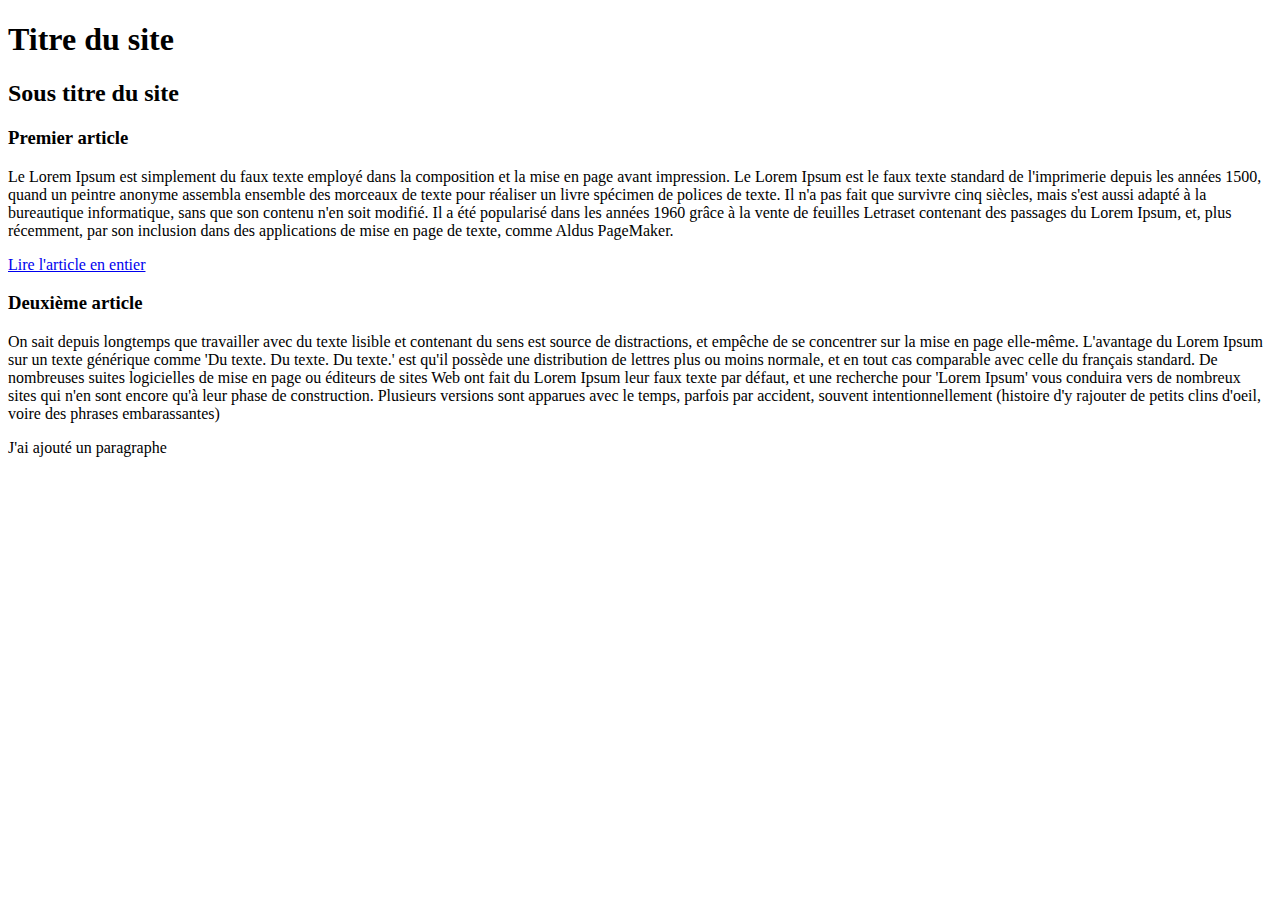
==== index.html @ 0d717d76 "Ajout d'une ligne meta" ====
<!DOCTYPE html>
<html>
    
    <head>
        
        <title>Mon super blog</title>
        <meta name="description" content="Je suis en train de faire un super site.">
        <meta name="og:title" content="Un blog super cool">
        <meta charset="UTF-8">
        
    </head> 
    
    <body>
        
        <!-- Mon commentaire -->
        <h1>Titre du site</h1>
        
        <h2>Sous titre du site</h2>
        
        <article>
        <h3>Premier article</h3>
        <p>Le Lorem Ipsum est simplement du faux texte employé dans la composition et la mise en page avant impression. Le Lorem Ipsum est le faux texte standard de l'imprimerie depuis les années 1500, quand un peintre anonyme assembla ensemble des morceaux de texte pour réaliser un livre spécimen de polices de texte. Il n'a pas fait que survivre cinq siècles, mais s'est aussi adapté à la bureautique informatique, sans que son contenu n'en soit modifié. Il a été popularisé dans les années 1960 grâce à la vente de feuilles Letraset contenant des passages du Lorem Ipsum, et, plus récemment, par son inclusion dans des applications de mise en page de texte, comme Aldus PageMaker.</p>
        <a href="article.html"> Lire l'article en entier</a>
        </article>
        
        <article>
        <h3>Deuxième article</h3>
        <p>On sait depuis longtemps que travailler avec du texte lisible et contenant du sens est source de distractions, et empêche de se concentrer sur la mise en page elle-même. L'avantage du Lorem Ipsum sur un texte générique comme 'Du texte. Du texte. Du texte.' est qu'il possède une distribution de lettres plus ou moins normale, et en tout cas comparable avec celle du français standard. De nombreuses suites logicielles de mise en page ou éditeurs de sites Web ont fait du Lorem Ipsum leur faux texte par défaut, et une recherche pour 'Lorem Ipsum' vous conduira vers de nombreux sites qui n'en sont encore qu'à leur phase de construction. Plusieurs versions sont apparues avec le temps, parfois par accident, souvent intentionnellement (histoire d'y rajouter de petits clins d'oeil, voire des phrases embarassantes)</p>
        </article>

        <p>J'ai ajouté un paragraphe</p>
        
    </body>
    
</html>
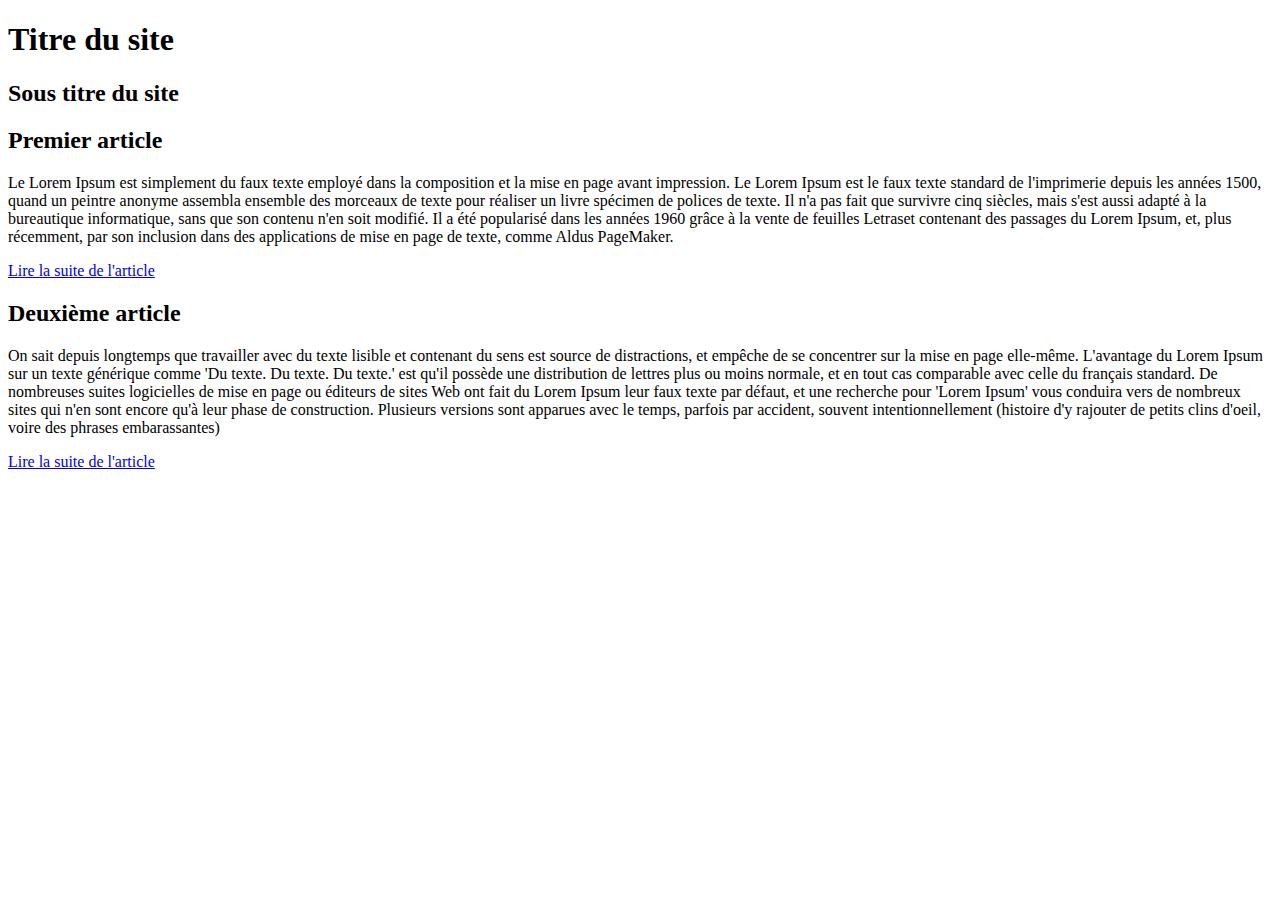
==== commit 057d0488: "Optimisation SIO" ====
--- a/index.html
+++ b/index.html
@@ -18,17 +18,16 @@
         <h2>Sous titre du site</h2>
         
         <article>
-        <h3>Premier article</h3>
+        <h2>Premier article</h2>
         <p>Le Lorem Ipsum est simplement du faux texte employé dans la composition et la mise en page avant impression. Le Lorem Ipsum est le faux texte standard de l'imprimerie depuis les années 1500, quand un peintre anonyme assembla ensemble des morceaux de texte pour réaliser un livre spécimen de polices de texte. Il n'a pas fait que survivre cinq siècles, mais s'est aussi adapté à la bureautique informatique, sans que son contenu n'en soit modifié. Il a été popularisé dans les années 1960 grâce à la vente de feuilles Letraset contenant des passages du Lorem Ipsum, et, plus récemment, par son inclusion dans des applications de mise en page de texte, comme Aldus PageMaker.</p>
-        <a href="article.html"> Lire l'article en entier</a>
+        <a href="article.html" title="Premier article"> Lire la suite de l'article</a>
         </article>
         
         <article>
-        <h3>Deuxième article</h3>
+        <h2>Deuxième article</h2>
         <p>On sait depuis longtemps que travailler avec du texte lisible et contenant du sens est source de distractions, et empêche de se concentrer sur la mise en page elle-même. L'avantage du Lorem Ipsum sur un texte générique comme 'Du texte. Du texte. Du texte.' est qu'il possède une distribution de lettres plus ou moins normale, et en tout cas comparable avec celle du français standard. De nombreuses suites logicielles de mise en page ou éditeurs de sites Web ont fait du Lorem Ipsum leur faux texte par défaut, et une recherche pour 'Lorem Ipsum' vous conduira vers de nombreux sites qui n'en sont encore qu'à leur phase de construction. Plusieurs versions sont apparues avec le temps, parfois par accident, souvent intentionnellement (histoire d'y rajouter de petits clins d'oeil, voire des phrases embarassantes)</p>
+        <a href="article2.html"> Lire la suite de l'article</a>
         </article>
-
-        <p>J'ai ajouté un paragraphe</p>
         
     </body>
     
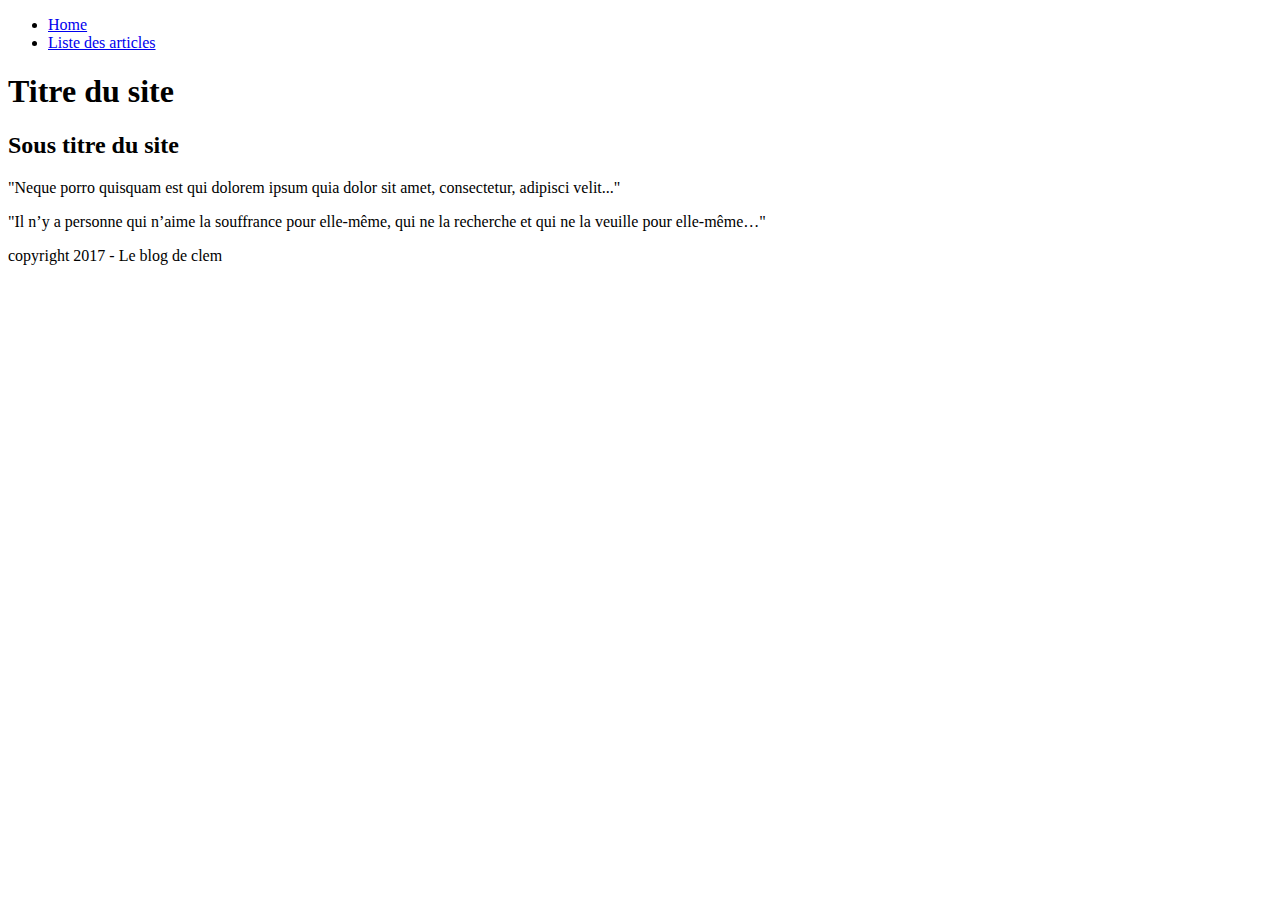
==== commit e8eccc0b: "Ajout de la navigation et de sections" ====
--- a/index.html
+++ b/index.html
@@ -10,25 +10,29 @@
         
     </head> 
     
-    <body>
+    <body> 
+        <!-- Mon commentaire -->
+        <nav>
+            <ul>
+                <li><a href="index.html" title="Home">Home</a></li>
+                <li><a href="liste-articles.html" title="Liste des articles">Liste des articles</a></li>
+
+            </ul>
+        </nav>
+
+        <section>
+            <h1>Titre du site</h1>
         
-        <!-- Mon commentaire -->
-        <h1>Titre du site</h1>
+            <h2>Sous titre du site</h2>
         
-        <h2>Sous titre du site</h2>
-        
-        <article>
-        <h2>Premier article</h2>
-        <p>Le Lorem Ipsum est simplement du faux texte employé dans la composition et la mise en page avant impression. Le Lorem Ipsum est le faux texte standard de l'imprimerie depuis les années 1500, quand un peintre anonyme assembla ensemble des morceaux de texte pour réaliser un livre spécimen de polices de texte. Il n'a pas fait que survivre cinq siècles, mais s'est aussi adapté à la bureautique informatique, sans que son contenu n'en soit modifié. Il a été popularisé dans les années 1960 grâce à la vente de feuilles Letraset contenant des passages du Lorem Ipsum, et, plus récemment, par son inclusion dans des applications de mise en page de texte, comme Aldus PageMaker.</p>
-        <a href="article.html" title="Premier article"> Lire la suite de l'article</a>
-        </article>
-        
-        <article>
-        <h2>Deuxième article</h2>
-        <p>On sait depuis longtemps que travailler avec du texte lisible et contenant du sens est source de distractions, et empêche de se concentrer sur la mise en page elle-même. L'avantage du Lorem Ipsum sur un texte générique comme 'Du texte. Du texte. Du texte.' est qu'il possède une distribution de lettres plus ou moins normale, et en tout cas comparable avec celle du français standard. De nombreuses suites logicielles de mise en page ou éditeurs de sites Web ont fait du Lorem Ipsum leur faux texte par défaut, et une recherche pour 'Lorem Ipsum' vous conduira vers de nombreux sites qui n'en sont encore qu'à leur phase de construction. Plusieurs versions sont apparues avec le temps, parfois par accident, souvent intentionnellement (histoire d'y rajouter de petits clins d'oeil, voire des phrases embarassantes)</p>
-        <a href="article2.html"> Lire la suite de l'article</a>
-        </article>
-        
+            <p>"Neque porro quisquam est qui dolorem ipsum quia dolor sit amet, consectetur, adipisci velit..."</p>
+            <p>"Il n’y a personne qui n’aime la souffrance pour elle-même, qui ne la recherche et qui ne la veuille pour elle-même…"</p>
+        </section>
+
+        <footer>
+           <p>copyright 2017 - Le blog de clem</p>
+        </footer>
+
     </body>
     
 </html>    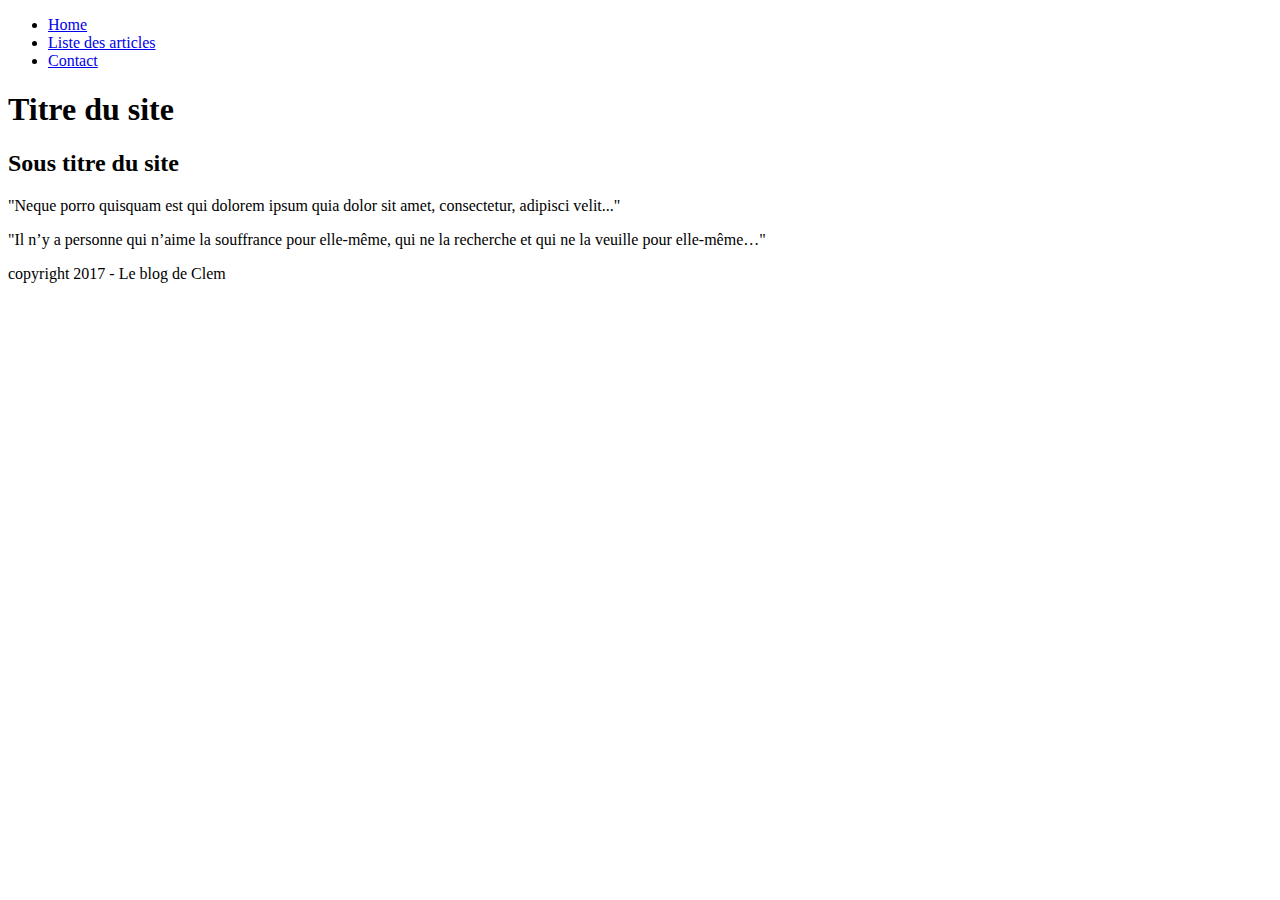
==== commit 7601ea7f: "Ajout de nouvelles fonctionnalités dans le formualaire" ====
--- a/index.html
+++ b/index.html
@@ -8,21 +8,23 @@
         <meta name="og:title" content="Un blog super cool">
         <meta charset="UTF-8">
         
-    </head> 
+    </head>     
     
     <body> 
         <!-- Mon commentaire -->
-        <nav>
-            <ul>
-                <li><a href="index.html" title="Home">Home</a></li>
-                <li><a href="liste-articles.html" title="Liste des articles">Liste des articles</a></li>
-
-            </ul>
-        </nav>
+        <header>
+            <nav>
+                <ul>
+                    <li><a href="index.html" title="Home">Home</a></li>
+                    <li><a href="liste-articles.html" title="Liste des articles">Liste des articles</a></li>
+                    <li><a href="contact.html" title="Contact">Contact</a></li>
+                </ul>
+            </nav>
+            <h1>Titre du site</h1>
+        </header>
 
         <section>
-            <h1>Titre du site</h1>
-        
+            
             <h2>Sous titre du site</h2>
         
             <p>"Neque porro quisquam est qui dolorem ipsum quia dolor sit amet, consectetur, adipisci velit..."</p>
@@ -30,7 +32,7 @@
         </section>
 
         <footer>
-           <p>copyright 2017 - Le blog de clem</p>
+           <p>copyright 2017 - Le blog de Clem</p>
         </footer>
 
     </body>
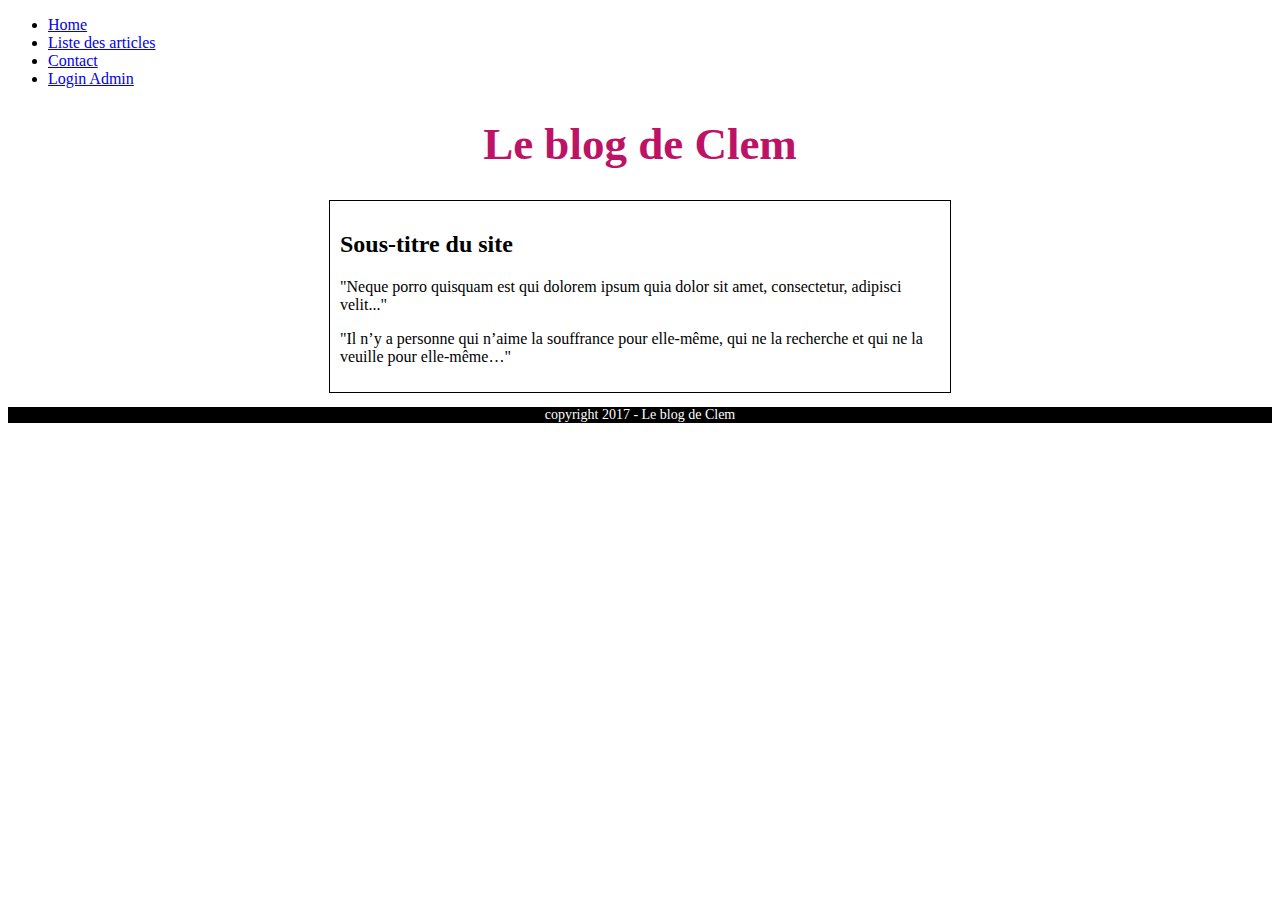
==== commit 8870824c: "Ajout de style et d'une page login" ====
--- a/index.html
+++ b/index.html
@@ -4,10 +4,34 @@
     <head>
         
         <title>Mon super blog</title>
+        <meta charset="UTF-8">
         <meta name="description" content="Je suis en train de faire un super site.">
         <meta name="og:title" content="Un blog super cool">
-        <meta charset="UTF-8">
         
+        <style rel="stylesheet" type="text/css">
+            h1 {
+                color : #BD1366;
+                font-size: 45px;
+                text-align: center;
+            }
+            p{
+                font-size: 16px;
+            }
+            section{
+                position: relative;
+                width: 600px;
+                margin: 0 auto 0 auto;
+                padding: 10px 10px 10px 10px;
+                border: 1px solid;
+            }
+            footer p{
+                font-size: 14px;
+                text-align: center;
+                background: black;
+                color: white;
+            }
+        </style>
+    
     </head>     
     
     <body> 
@@ -16,19 +40,23 @@
             <nav>
                 <ul>
                     <li><a href="index.html" title="Home">Home</a></li>
-                    <li><a href="liste-articles.html" title="Liste des articles">Liste des articles</a></li>
-                    <li><a href="contact.html" title="Contact">Contact</a></li>
+                    <li><a href="Pages/liste-articles.html" title="Liste des articles">Liste des articles</a></li>
+                    <li><a href="Pages/contact.html" title="Contact">Contact</a></li>
+                    <li><a href="Pages/login.html" title="Login Admin">Login Admin</a></li>
                 </ul>
             </nav>
-            <h1>Titre du site</h1>
+
+            <h1>Le blog de Clem</h1>
+
         </header>
 
         <section>
             
-            <h2>Sous titre du site</h2>
+            <h2>Sous-titre du site</h2>
         
             <p>"Neque porro quisquam est qui dolorem ipsum quia dolor sit amet, consectetur, adipisci velit..."</p>
             <p>"Il n’y a personne qui n’aime la souffrance pour elle-même, qui ne la recherche et qui ne la veuille pour elle-même…"</p>
+        
         </section>
 
         <footer>
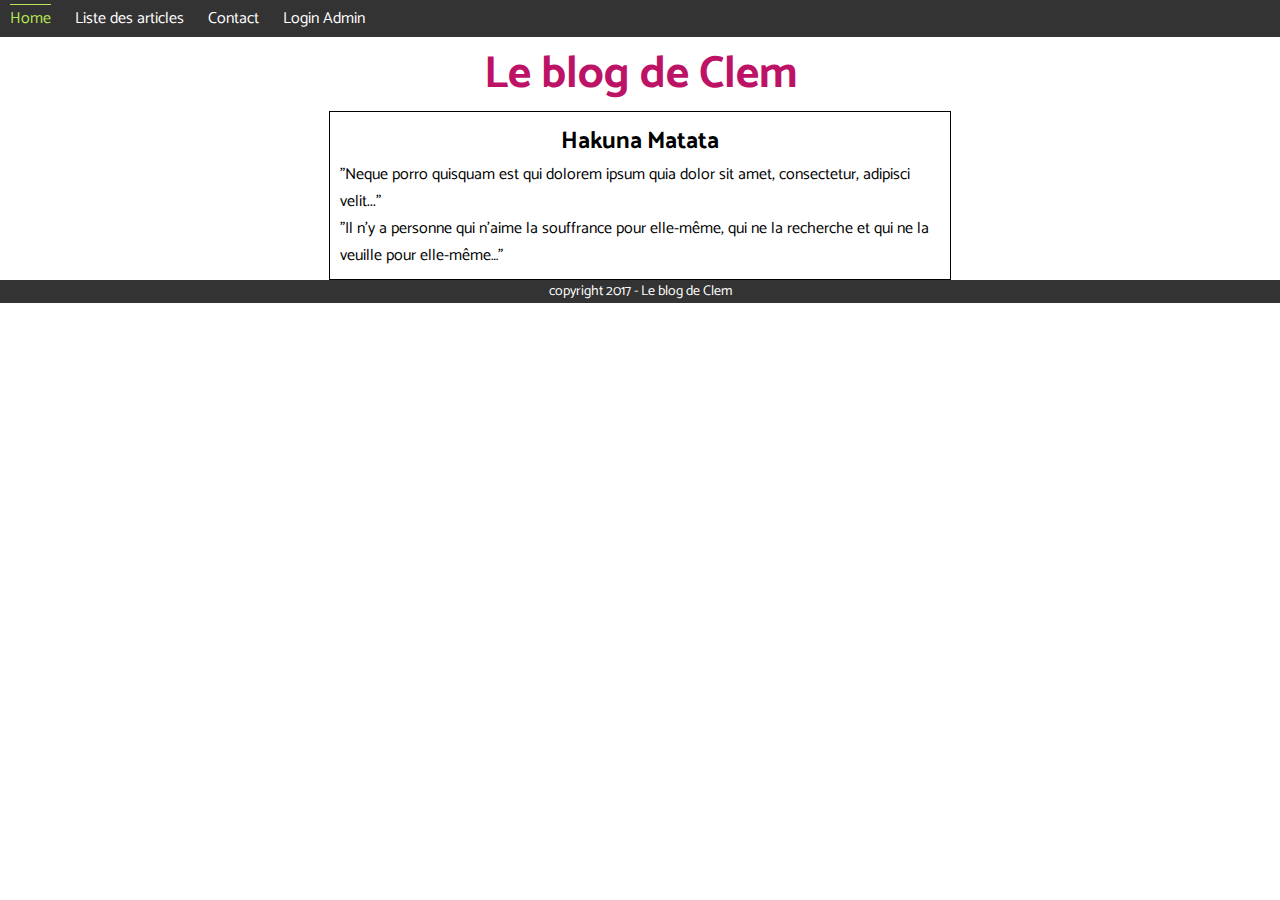
==== commit cba584d2: "Ajout du dossier assets dans la branche css" ====
--- a/index.html
+++ b/index.html
@@ -1,5 +1,5 @@
 <!DOCTYPE html>
-<html>
+<html lang="fr">
     
     <head>
         
@@ -7,42 +7,21 @@
         <meta charset="UTF-8">
         <meta name="description" content="Je suis en train de faire un super site.">
         <meta name="og:title" content="Un blog super cool">
-        
-        <style rel="stylesheet" type="text/css">
-            h1 {
-                color : #BD1366;
-                font-size: 45px;
-                text-align: center;
-            }
-            p{
-                font-size: 16px;
-            }
-            section{
-                position: relative;
-                width: 600px;
-                margin: 0 auto 0 auto;
-                padding: 10px 10px 10px 10px;
-                border: 1px solid;
-            }
-            footer p{
-                font-size: 14px;
-                text-align: center;
-                background: black;
-                color: white;
-            }
-        </style>
-    
+
+		<link href="https://fonts.googleapis.com/css?family=Abel|Catamaran|Muli|Pacifico|Quicksand|Roboto" rel="stylesheet">
+		<link rel="stylesheet" href="assets/styles/common.css">
+		   
     </head>     
     
-    <body> 
+    <body id="home"> 
         <!-- Mon commentaire -->
         <header>
             <nav>
                 <ul>
-                    <li><a href="index.html" title="Home">Home</a></li>
-                    <li><a href="Pages/liste-articles.html" title="Liste des articles">Liste des articles</a></li>
-                    <li><a href="Pages/contact.html" title="Contact">Contact</a></li>
-                    <li><a href="Pages/login.html" title="Login Admin">Login Admin</a></li>
+                    <li><a class="active" href="index.html" title="Home">Home</a></li>
+                    <li><a href="pages/liste-articles.html" title="Liste des articles">Liste des articles</a></li>
+                    <li><a href="pages/contact.html" title="Contact">Contact</a></li>
+                    <li><a href="pages/login.html" title="Login Admin">Login Admin</a></li>
                 </ul>
             </nav>
 
@@ -52,7 +31,7 @@
 
         <section>
             
-            <h2>Sous-titre du site</h2>
+            <h2>Hakuna Matata</h2>
         
             <p>"Neque porro quisquam est qui dolorem ipsum quia dolor sit amet, consectetur, adipisci velit..."</p>
             <p>"Il n’y a personne qui n’aime la souffrance pour elle-même, qui ne la recherche et qui ne la veuille pour elle-même…"</p>
--- a/assets/styles/common.css
+++ b/assets/styles/common.css
@@ -0,0 +1,102 @@
+*{
+    margin: 0;
+    font-family: 'Catamaran', sans-serif;
+}
+
+ul {
+    padding: 0;
+}
+
+ul li {
+    list-style: none;
+}
+
+nav {
+    background: #333333;  /*#358478*/
+}
+
+article {
+    margin-bottom: 20px;
+}
+
+.breadcrumb {
+    margin: 10px 0px 10px 10px;
+}
+
+.separator {
+    margin-bottom: 10px 0 10px 10px;
+}
+
+.btn {
+    text-decoration: none;
+    border: 1px solid #566573;
+    padding: 4px;
+    border-radius: 4px;
+    background-color: #358478;
+    color: #FFF;
+}
+
+.btn:hover {
+    background-color: inherit;
+    color: #566573;
+}
+
+nav ul li, .breadcrumb {
+    display: inline;    /*change l'affichage des éléments de la liste*/
+    /*display: none;*/ /*fait disparaitre mais perd la place*/
+    /*visibility: hidden;*/ /*fait disparaitre mais garde la place*/
+}
+
+.active {
+    color: #FFF;
+    text-decoration: overline;
+}
+
+nav ul li a:hover {
+    color: #B5E655;
+    text-decoration: overline;
+    display: inline-block;
+    padding: 5px 10px 5px 10px;
+ }
+
+ nav ul li a {
+    color: #FFF;
+    text-decoration: none;
+    display: inline-block;
+    padding: 5px 10px 5px 10px;
+}
+
+h1 {    /*h1 est un sélécteur, comme section, foooter, etc.*/
+    color : #BD1366;
+    font-size: 45px;
+    text-align: center;
+}
+
+h2 {
+    text-align: center;
+}
+
+p {
+    font-size: 16px;
+}
+
+section {
+    position: relative;
+    width: 600px;
+    /*margin: 0 auto 0 auto;*/      /*margin = marges extérieures*/
+    margin: 0 auto;
+    padding: 10px;
+    /*padding: 10px 10px 10px 10px;*/   /*padding = marges intérieures*/
+    border: 1px solid;
+}
+
+footer {    /*footer est le pied de page en lui-même*/
+    background: #333333;
+   
+}
+
+footer p {      /*footer p est le paragraphe dans le footer*/
+    font-size: 14px;
+    text-align: center;
+    color: #FFF;
+}